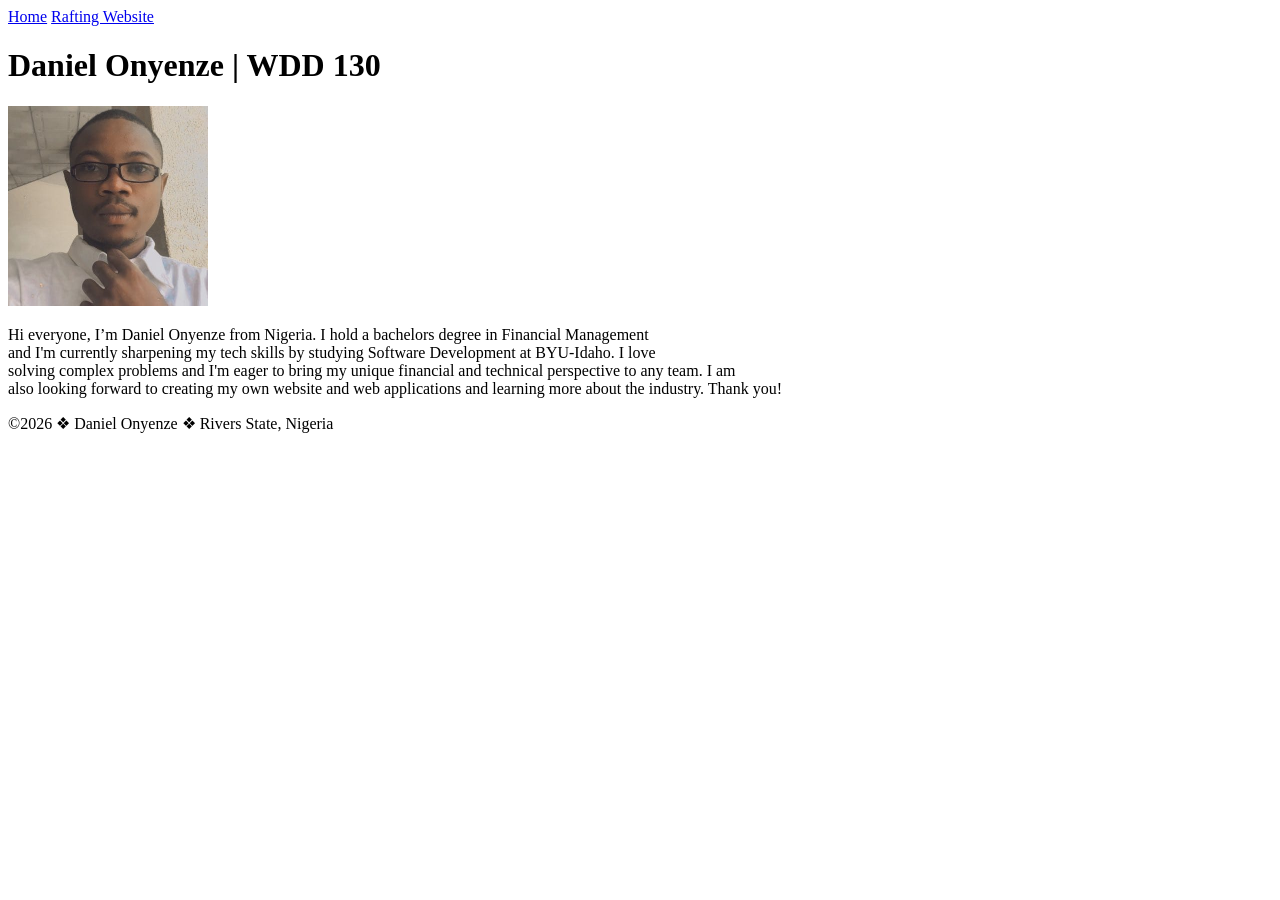
==== index.html @ 6dfb0685 "About myself; Daniel" ====
<!DOCTYPE html>
<html lang="en">

<head>
    <meta charset="UTF-8">
    <meta name="viewport" content="width=device-width, initial-scale=1.0">
    <title>Daniel Onyenze | WDD 130</title>
</head>

<body>
    <header>
        <nav>
            <a href="#">Home</a>
            <a href="wwr">Rafting Website</a>
        </nav>
    </header>
    <main>
        <h1>Daniel Onyenze | WDD 130</h1>
        <img src="/images/profile.jpeg" alt="Daniel Onyenze" width="200">
        <p>Hi everyone, I’m Daniel Onyenze from Nigeria. I hold a bachelors degree in Financial
            Management<br>and I'm currently sharpening my tech skills by studying Software
            Development at BYU-Idaho.
            I love<br>solving complex problems and I'm eager to bring my unique financial and
            technical perspective to any team.
            I am<br>also looking forward to creating my own website and web applications and
            learning more about the industry.
            Thank you!</p>
    </main>
    <footer>
        <p>&copy2026 &#10070 Daniel Onyenze &#10070 Rivers State, Nigeria</p>
    </footer>
</body>

</html>
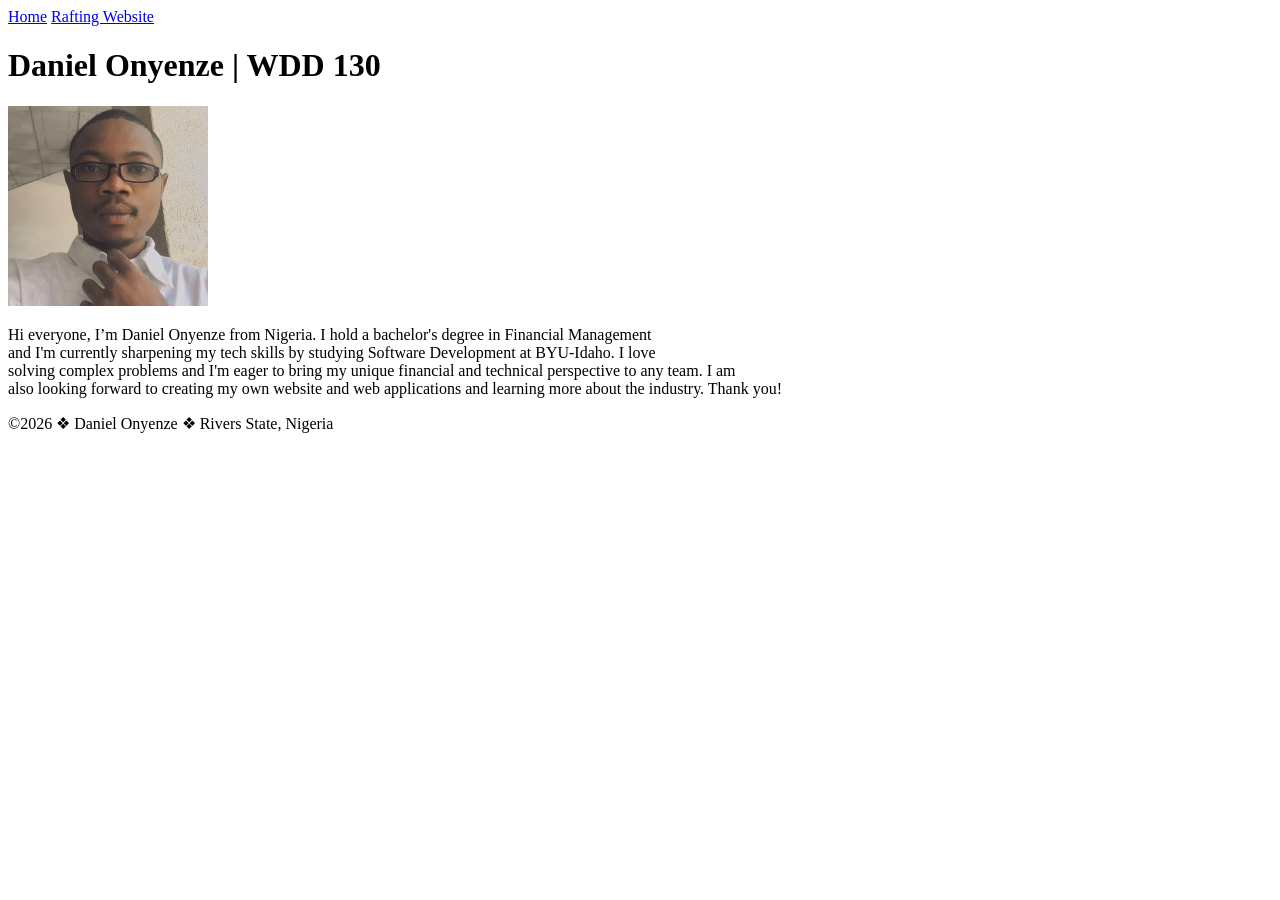
==== commit 7b981967: "bachelors to bachelor's" ====
--- a/index.html
+++ b/index.html
@@ -16,8 +16,8 @@
     </header>
     <main>
         <h1>Daniel Onyenze | WDD 130</h1>
-        <img src="/images/profile.jpeg" alt="Daniel Onyenze" width="200">
-        <p>Hi everyone, I’m Daniel Onyenze from Nigeria. I hold a bachelors degree in Financial
+        <img src="images/profile.jpeg" alt="Daniel Onyenze" width="200">
+        <p>Hi everyone, I’m Daniel Onyenze from Nigeria. I hold a bachelor's degree in Financial
             Management<br>and I'm currently sharpening my tech skills by studying Software
             Development at BYU-Idaho.
             I love<br>solving complex problems and I'm eager to bring my unique financial and
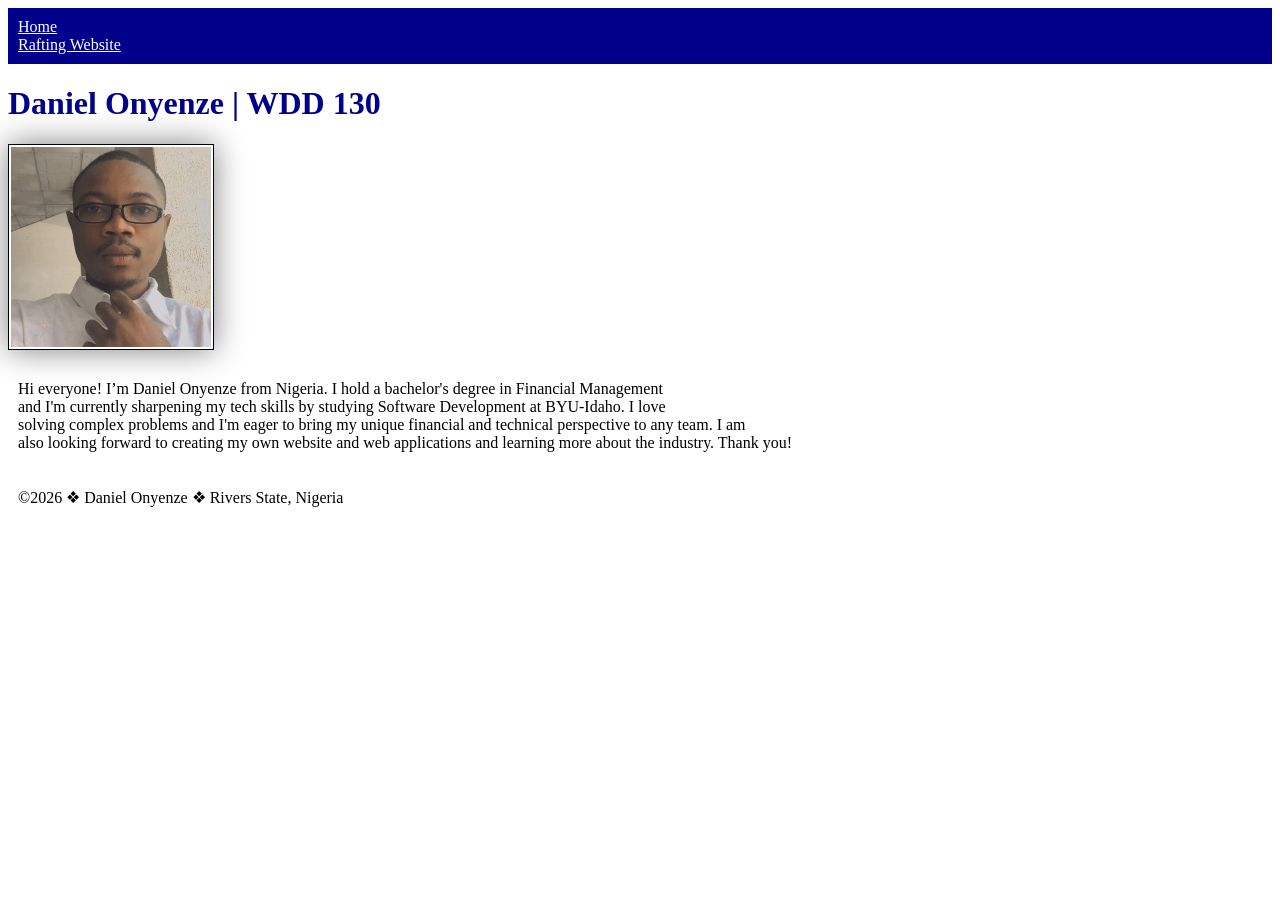
==== commit d8e218aa: "added and linked css to html page" ====
--- a/index.html
+++ b/index.html
@@ -5,19 +5,20 @@
     <meta charset="UTF-8">
     <meta name="viewport" content="width=device-width, initial-scale=1.0">
     <title>Daniel Onyenze | WDD 130</title>
+    <link rel="stylesheet" href="styles/styles.css">
 </head>
 
 <body>
     <header>
         <nav>
             <a href="#">Home</a>
-            <a href="wwr">Rafting Website</a>
+            <a href="wwr/">Rafting Website</a>
         </nav>
     </header>
     <main>
         <h1>Daniel Onyenze | WDD 130</h1>
         <img src="images/profile.jpeg" alt="Daniel Onyenze" width="200">
-        <p>Hi everyone, I’m Daniel Onyenze from Nigeria. I hold a bachelor's degree in Financial
+        <p>Hi everyone! I’m Daniel Onyenze from Nigeria. I hold a bachelor's degree in Financial
             Management<br>and I'm currently sharpening my tech skills by studying Software
             Development at BYU-Idaho.
             I love<br>solving complex problems and I'm eager to bring my unique financial and
@@ -27,7 +28,7 @@
             Thank you!</p>
     </main>
     <footer>
-        <p>&copy2026 &#10070 Daniel Onyenze &#10070 Rivers State, Nigeria</p>
+        <p>&copy;2026 &#10070; Daniel Onyenze &#10070; Rivers State, Nigeria</p>
     </footer>
 </body>
 
--- a/styles/styles.css
+++ b/styles/styles.css
@@ -0,0 +1,26 @@
+nav {
+    background-color: darkblue;
+    padding: 10px;
+}
+
+nav a {
+    color: white;
+    display: block;
+    padding: px;
+}
+
+h1 {
+    color: darkblue;
+}
+
+img {
+    width: 150;
+    height: auto;
+    border: 1px solid black;
+    padding: 2px;
+    box-shadow: 0 0 30px grey;
+}
+
+p {
+    padding: 10px;
+}
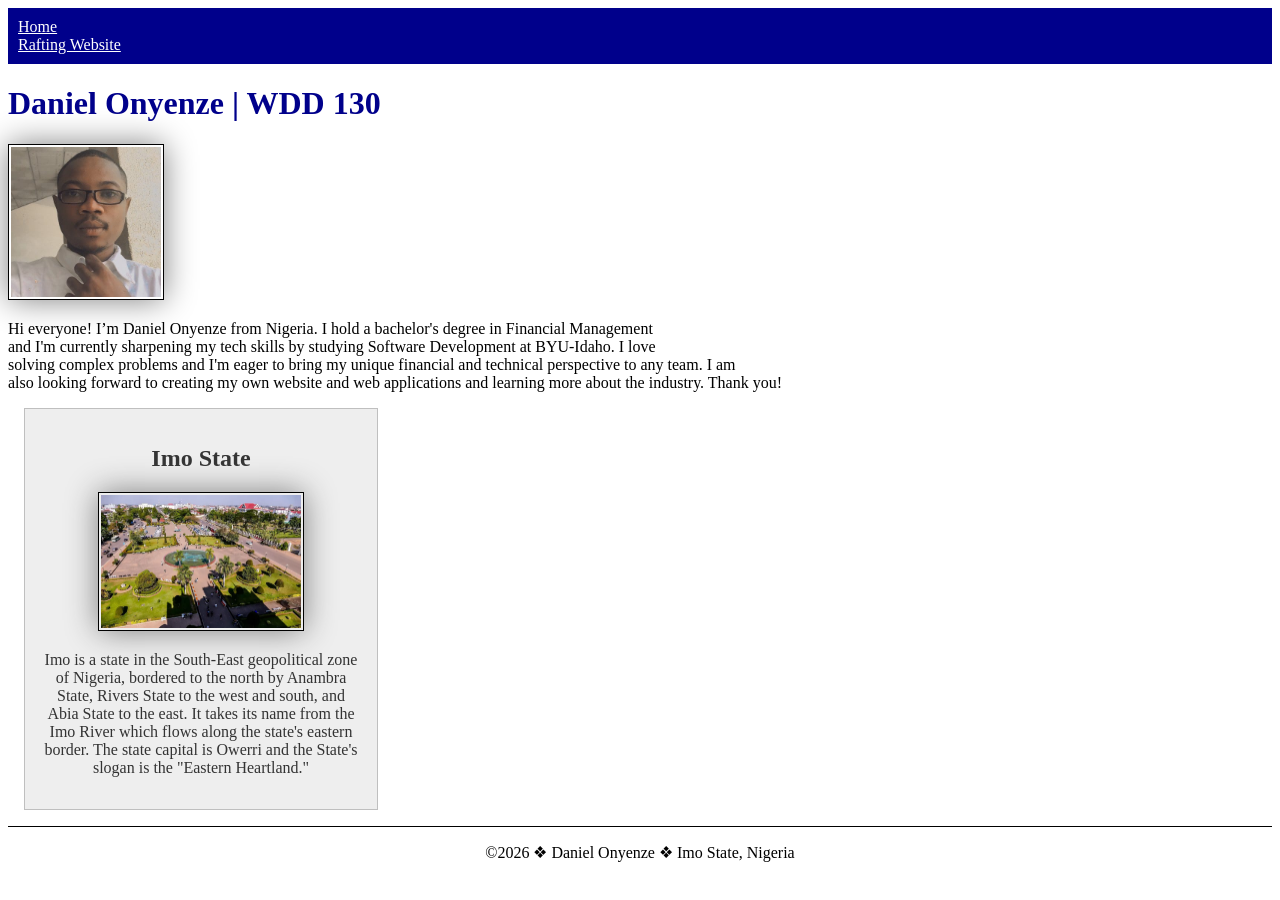
==== commit c262483d: "added additional css properties" ====
--- a/index.html
+++ b/index.html
@@ -5,6 +5,8 @@
     <meta charset="UTF-8">
     <meta name="viewport" content="width=device-width, initial-scale=1.0">
     <title>Daniel Onyenze | WDD 130</title>
+    <meta name="description" content="Daniel Onyenze's WDD130 course Home Page Enhancement">
+    <meta name="author" content="Daniel Onyenze">
     <link rel="stylesheet" href="styles/styles.css">
 </head>
 
@@ -27,8 +29,18 @@
             learning more about the industry.
             Thank you!</p>
     </main>
+    <aside>
+        <h2>Imo State</h2>
+        <img src="images/imo-state-picture.webp" alt="Beautiful Picture Taken In Imo State">
+        <p>Imo is a state in the South-East geopolitical zone of Nigeria, bordered to the
+            north by Anambra State, Rivers State to the west and south, and Abia State to the east.
+            It takes
+            its name from the Imo River which flows along the state's eastern border. The state
+            capital is
+            Owerri and the State's slogan is the "Eastern Heartland."</p>
+    </aside>
     <footer>
-        <p>&copy;2026 &#10070; Daniel Onyenze &#10070; Rivers State, Nigeria</p>
+        <p>&copy;2026 &#10070; Daniel Onyenze &#10070; Imo State, Nigeria</p>
     </footer>
 </body>
 
--- a/styles/styles.css
+++ b/styles/styles.css
@@ -23,4 +23,38 @@
 
 p {
     padding: 10px;
+}
+
+main {
+    max-width: 840px;
+}
+
+aside {
+    width: 20rem;
+    margin: 1rem;
+    border: 1px solid rgb(0 0 0 / 0.2);
+    padding: 1rem;
+    background-color: #eee;
+    color: #333;
+    text-align: center;
+}
+
+aside img {
+    width: 200px;
+    height: auto;
+}
+
+main img {
+    width: 150px;
+    height: auto;
+}
+
+p {
+    padding: 0;
+}
+
+footer {
+    margin-top: 15px;
+    border-top: 1px solid #000;
+    text-align: center;
 }
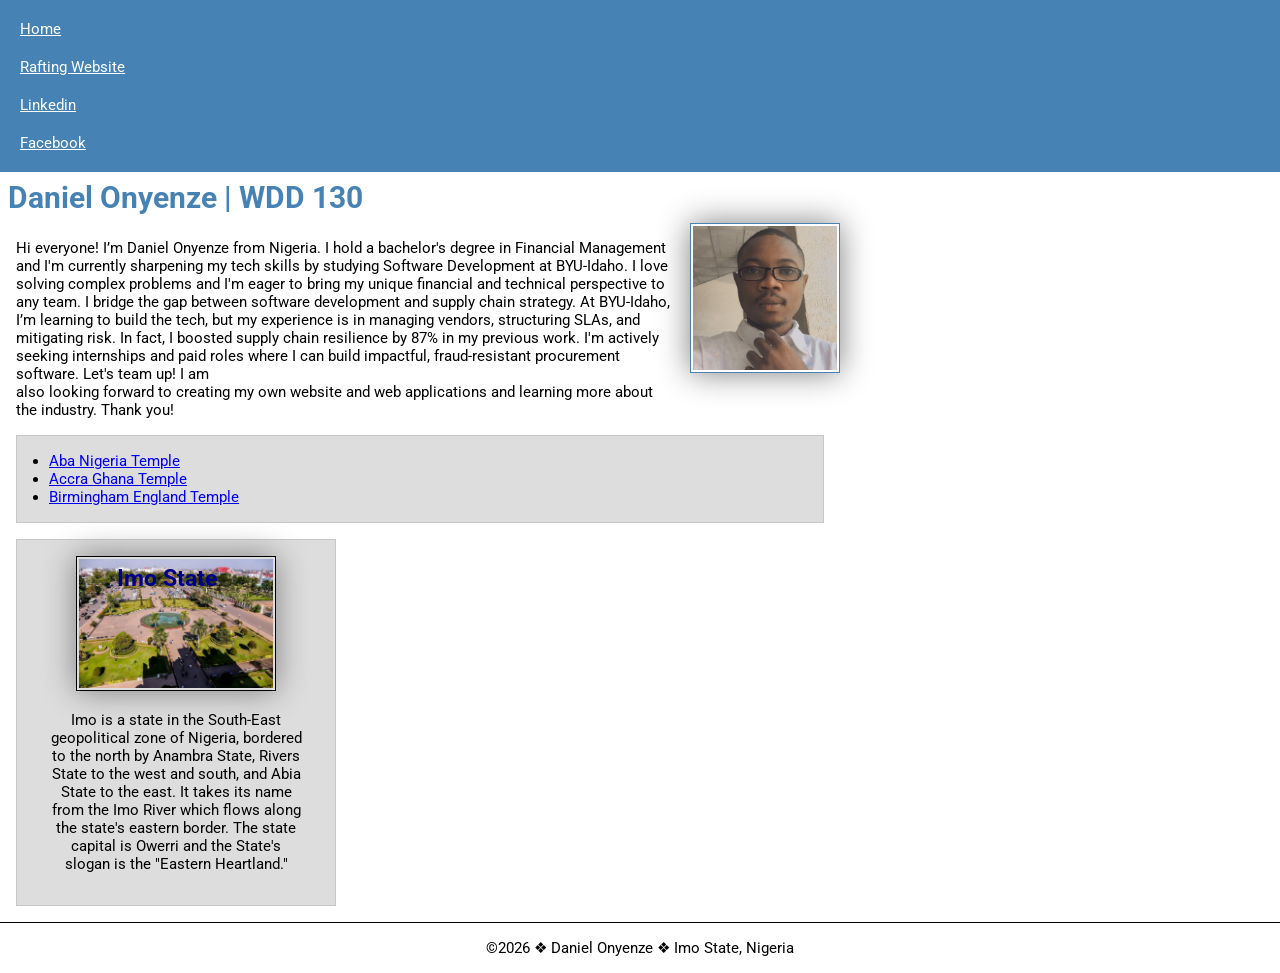
==== commit 8e5b2324: "added more css declarations to enhance my html homepage" ====
--- a/index.html
+++ b/index.html
@@ -8,6 +8,9 @@
     <meta name="description" content="Daniel Onyenze's WDD130 course Home Page Enhancement">
     <meta name="author" content="Daniel Onyenze">
     <link rel="stylesheet" href="styles/styles.css">
+    <link rel="preconnect" href="https://fonts.googleapis.com">
+    <link rel="preconnect" href="https://fonts.gstatic.com" crossorigin>
+    <link href="https://fonts.googleapis.com/css2?family=Roboto&display=swap" rel="stylesheet">
 </head>
 
 <body>
@@ -15,6 +18,8 @@
         <nav>
             <a href="#">Home</a>
             <a href="wwr/">Rafting Website</a>
+            <a href="https://www.linkedin.com/in/daniel-onyenze-0a5b482b6">Linkedin</a>
+            <a href="https://www.facebook.com">Facebook</a>
         </nav>
     </header>
     <main>
@@ -25,11 +30,31 @@
             Development at BYU-Idaho.
             I love<br>solving complex problems and I'm eager to bring my unique financial and
             technical perspective to any team.
+            I bridge the gap between software development and supply chain strategy. At BYU-Idaho,
+            I’m learning
+            to build the tech, but my experience is in managing vendors, structuring SLAs, and
+            mitigating risk.
+            In fact, I boosted supply chain resilience by 87% in my previous work. I'm actively
+            seeking
+            internships and paid roles where I can build impactful, fraud-resistant procurement
+            software. Let's
+            team up!
             I am<br>also looking forward to creating my own website and web applications and
             learning more about the industry.
             Thank you!</p>
+        <ul class="box indent">
+            <li><a href="https://www.churchofjesuschrist.org/temples/details/aba-nigeria-temple?lang=eng"
+                  target="_blank">Aba
+                    Nigeria Temple</a></li>
+            <li><a href="https://www.churchofjesuschrist.org/temples/details/accra-ghana-temple?lang=eng"
+                  target="_blank">Accra
+                    Ghana Temple</a></li>
+            <li><a href="https://www.churchofjesuschrist.org/temples/details/birmingham-england-temple?lang=eng"
+                  target="_blank">Birmingham
+                    England Temple</a></li>
+        </ul>
     </main>
-    <aside>
+    <aside class="box">
         <h2>Imo State</h2>
         <img src="images/imo-state-picture.webp" alt="Beautiful Picture Taken In Imo State">
         <p>Imo is a state in the South-East geopolitical zone of Nigeria, bordered to the
--- a/styles/styles.css
+++ b/styles/styles.css
@@ -1,28 +1,44 @@
+:root {
+    --height: auto;
+    --box-shadow: 0 0 30px grey;
+    --text-align: center;
+    --padding: 10px;
+}
+
+* {
+    margin: 0;
+    padding: 0;
+    box-sizing: border-box;
+}
+
+body {
+    font-size: 15px;
+    font-family: Roboto, Arial, sans-serif;
+
+}
+
 nav {
-    background-color: darkblue;
-    padding: 10px;
+    background-color: steelblue;
+    padding: var(--padding);
 }
 
 nav a {
     color: white;
     display: block;
-    padding: px;
+    padding: var(--padding);
 }
 
 h1 {
-    color: darkblue;
+    color: steelblue;
+    padding: .5rem;
 }
 
 img {
-    width: 150;
-    height: auto;
+    width: 150px;
+    height: var(--height);
     border: 1px solid black;
     padding: 2px;
-    box-shadow: 0 0 30px grey;
-}
-
-p {
-    padding: 10px;
+    box-shadow: var(--box-shadow);
 }
 
 main {
@@ -31,30 +47,55 @@
 
 aside {
     width: 20rem;
-    margin: 1rem;
-    border: 1px solid rgb(0 0 0 / 0.2);
-    padding: 1rem;
-    background-color: #eee;
-    color: #333;
-    text-align: center;
+    text-align: var(--text-align);
+    position: relative;
 }
 
 aside img {
     width: 200px;
-    height: auto;
+    height: var(--height);
 }
 
 main img {
     width: 150px;
-    height: auto;
+    height: var(--height);
+    border: 1px solid steelblue;
+    padding: 2px;
+    box-shadow: var(--box-shadow);
+    float: right;
+    margin: 0 0 1rem 1rem;
 }
 
 p {
     padding: 0;
+    margin: 1rem;
 }
 
 footer {
     margin-top: 15px;
     border-top: 1px solid #000;
-    text-align: center;
+    text-align: var(--text-align);
+}
+
+/* Class Selectors */
+.box {
+    margin: 1rem;
+    border: 1px solid rgb(0 0 0 / 10%);
+    padding: 1rem;
+    background-color: #ddd;
+    color: #000;
+}
+
+aside h2 {
+    position: absolute;
+    top: 25px;
+    left: 100px;
+}
+
+h2 {
+    color: darkblue;
+}
+
+.indent {
+    padding-left: 2rem;
 }
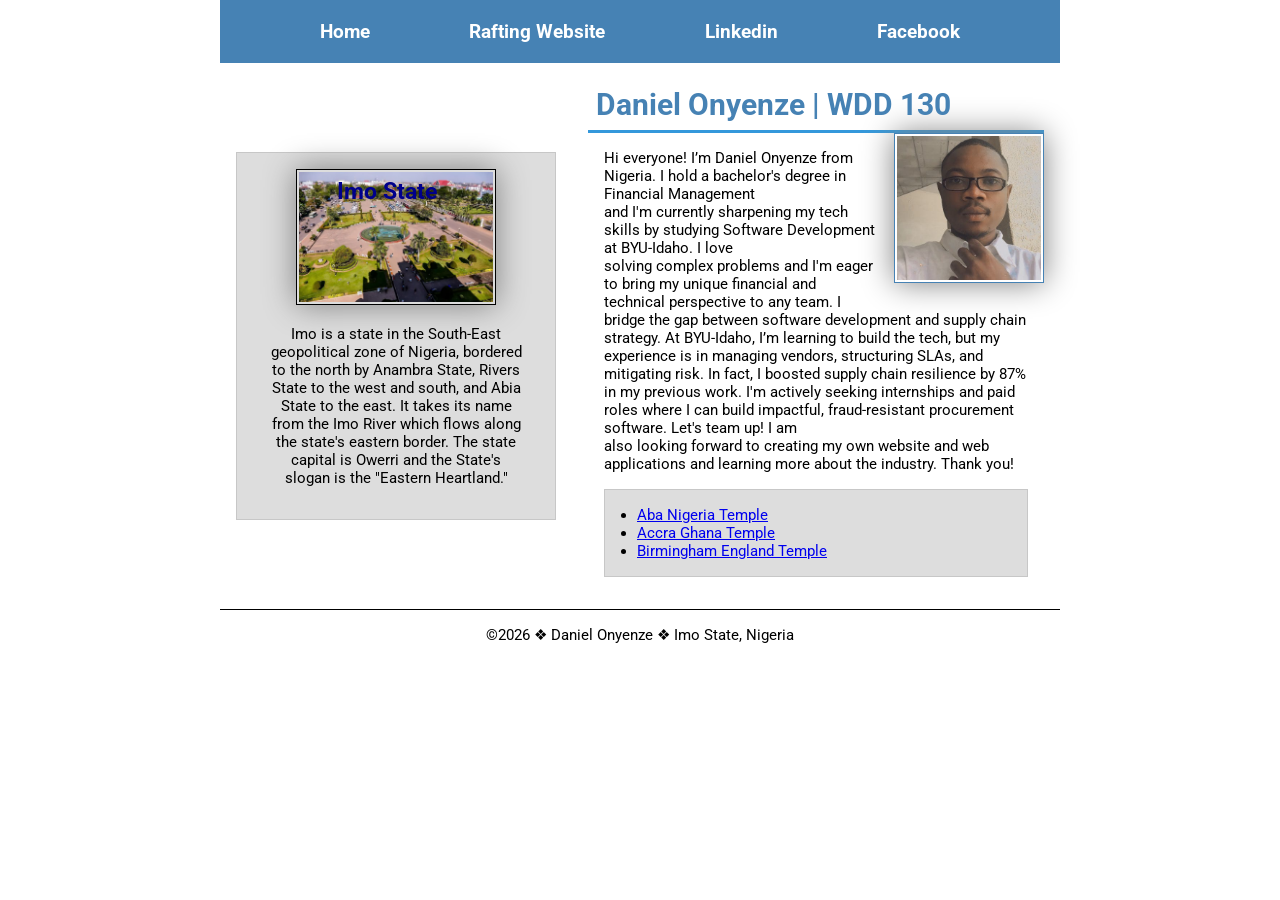
==== commit c3c44c5d: "Refined Home Page Layout Enhancements" ====
--- a/index.html
+++ b/index.html
@@ -18,10 +18,11 @@
         <nav>
             <a href="#">Home</a>
             <a href="wwr/">Rafting Website</a>
-            <a href="https://www.linkedin.com/in/daniel-onyenze-0a5b482b6">Linkedin</a>
-            <a href="https://www.facebook.com">Facebook</a>
+            <a href="https://www.linkedin.com/in/daniel-onyenze-0a5b482b6" target="_blank" rel="noopener">Linkedin</a>
+            <a href="https://www.facebook.com" target="_blank" rel="noopener">Facebook</a>
         </nav>
     </header>
+    <div class="grid">
     <main>
         <h1>Daniel Onyenze | WDD 130</h1>
         <img src="images/profile.jpeg" alt="Daniel Onyenze" width="200">
@@ -64,6 +65,7 @@
             capital is
             Owerri and the State's slogan is the "Eastern Heartland."</p>
     </aside>
+    </div>
     <footer>
         <p>&copy;2026 &#10070; Daniel Onyenze &#10070; Imo State, Nigeria</p>
     </footer>
--- a/styles/styles.css
+++ b/styles/styles.css
@@ -20,17 +20,24 @@
 nav {
     background-color: steelblue;
     padding: var(--padding);
+    display: flex;
+    justify-content: space-evenly;
+    align-items: center;
 }
 
 nav a {
-    color: white;
     display: block;
     padding: var(--padding);
+    text-decoration: none;
+    font-size: 1.2rem;
+    font-weight: 700;
+    color: #fff; /* shorthand for white */
 }
 
 h1 {
     color: steelblue;
     padding: .5rem;
+    border-bottom: 3px solid #3498db /* Adds a blue line under the header */
 }
 
 img {
@@ -98,4 +105,26 @@
 
 .indent {
     padding-left: 2rem;
+}
+
+header, .grid, footer {
+    max-width: 840px;
+    margin: 0 auto;
+}
+
+.grid {
+    display: grid;
+    align-items: center;
+}
+
+main {
+    grid-column: 2/3;
+    margin: 1rem;
+}
+
+aside {
+    width: 20rem;
+    position: relative;
+    grid-column: 1/2;
+    grid-row: 1/2;
 }
